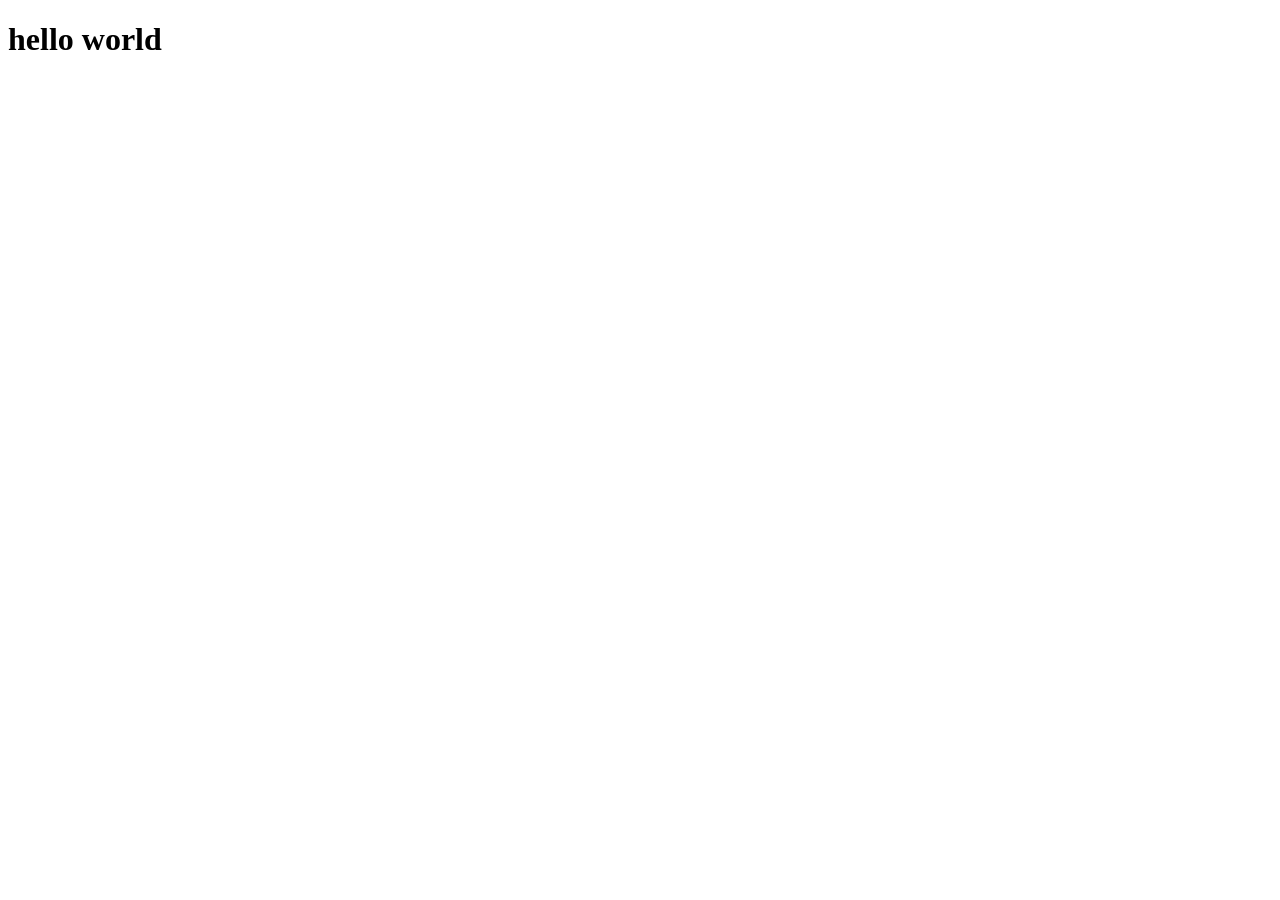
==== www/index.html @ a8ab587d "simple request parser" ====
<!DOCTYPE html>
<html lang="en">
<head>
    <meta charset="UTF-8">
    <meta http-equiv="X-UA-Compatible" content="IE=edge">
    <meta name="viewport" content="width=device-width, initial-scale=1.0">
    <title>Document</title>
</head>
<body>
    <h1>hello world</h1>
</body>
</html>
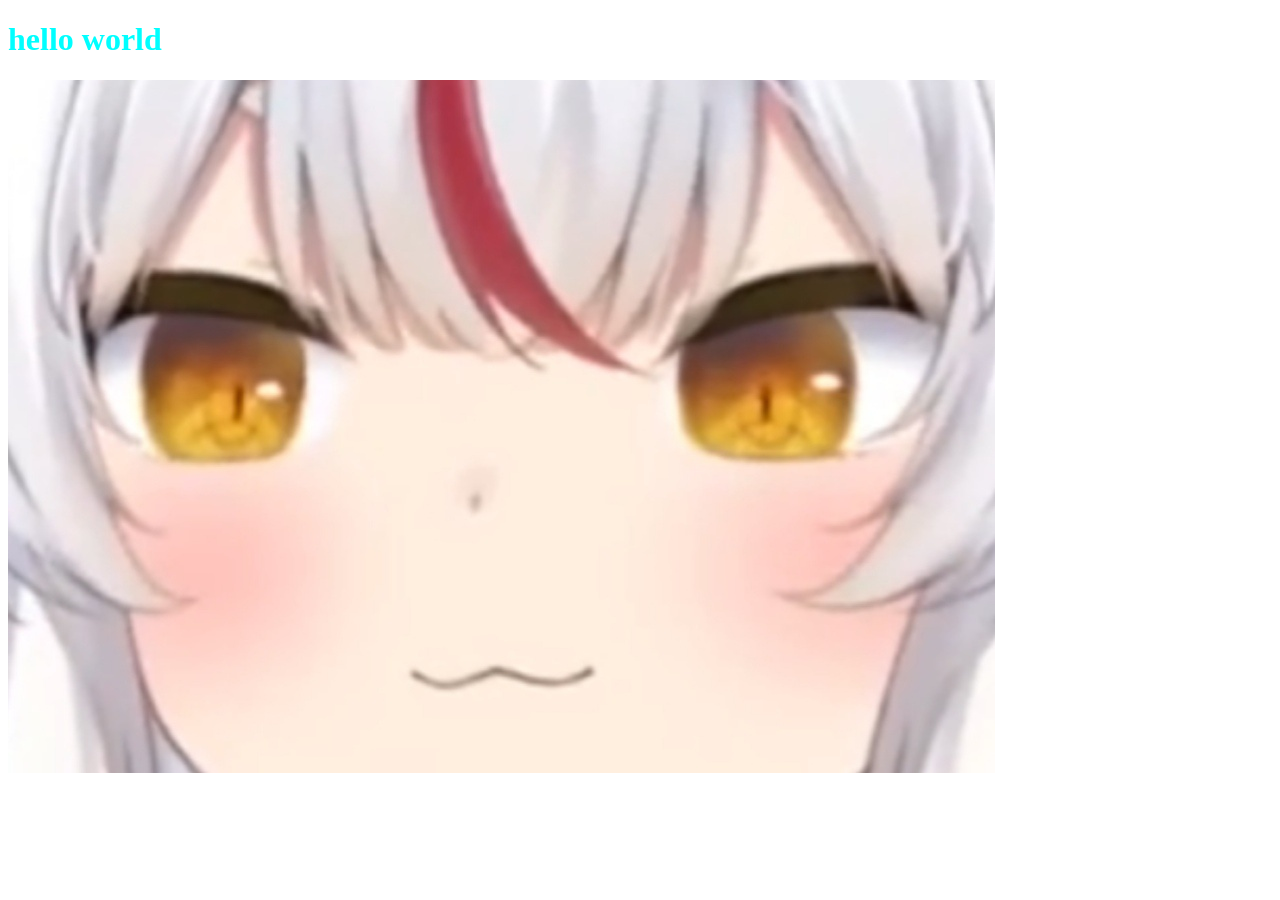
==== commit 47ff36e2: "simple respond" ====
--- a/www/index.html
+++ b/www/index.html
@@ -4,9 +4,11 @@
     <meta charset="UTF-8">
     <meta http-equiv="X-UA-Compatible" content="IE=edge">
     <meta name="viewport" content="width=device-width, initial-scale=1.0">
+    <link rel="stylesheet" href="style.css">
     <title>Document</title>
 </head>
 <body>
     <h1>hello world</h1>
+    <img src="awa.jpeg">
 </body>
 </html>
--- a/www/style.css
+++ b/www/style.css
@@ -0,0 +1,3 @@
+body{
+    color: aqua;
+}
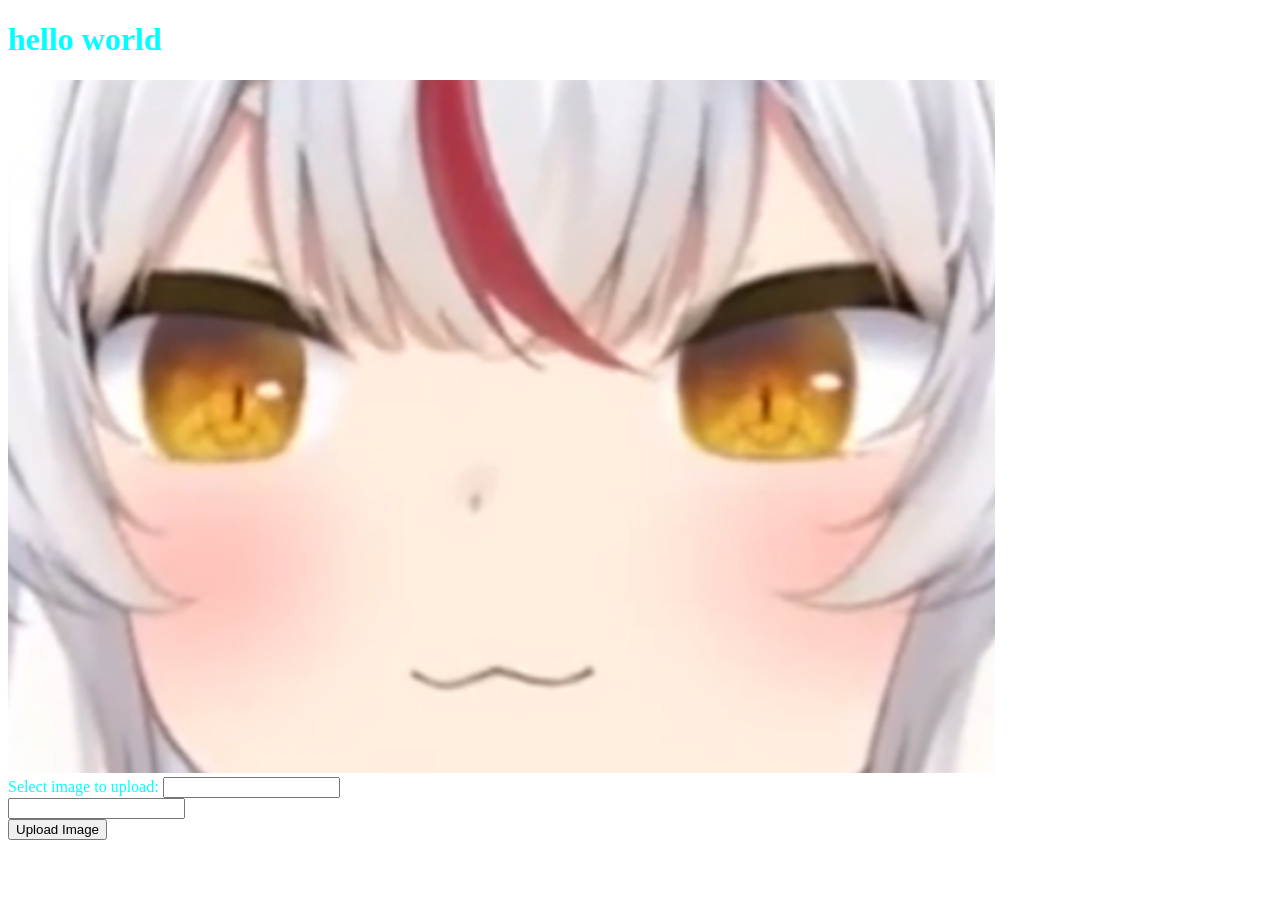
==== commit 50ca3f64: "minor changes :)" ====
--- a/www/index.html
+++ b/www/index.html
@@ -10,5 +10,11 @@
 <body>
     <h1>hello world</h1>
     <img src="awa.jpeg">
+    <form action="upload.php" method="post" enctype="multipart/form-data">
+        Select image to upload:
+        <input type="firstName" name="firstName" id="firstName"><br>
+        <input type="lastName" name="lastName" id="lastName"><br>
+        <input type="submit" value="Upload Image" name="submit">
+      </form>
 </body>
 </html>
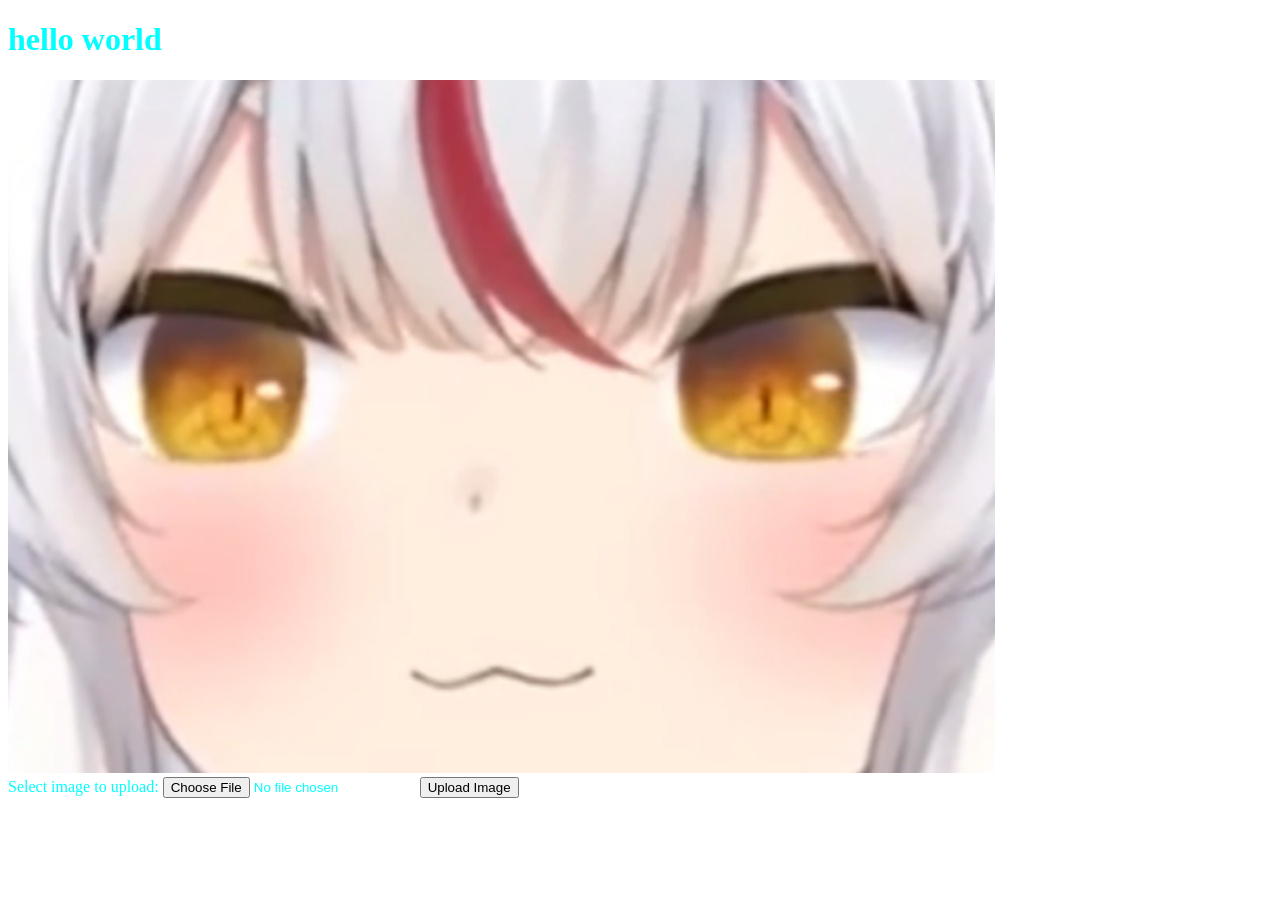
==== commit 8cb31ae2: "minor changes" ====
--- a/www/index.html
+++ b/www/index.html
@@ -11,10 +11,9 @@
     <h1>hello world</h1>
     <img src="awa.jpeg">
     <form action="upload.php" method="post" enctype="multipart/form-data">
-        Select image to upload:
-        <input type="firstName" name="firstName" id="firstName"><br>
-        <input type="lastName" name="lastName" id="lastName"><br>
-        <input type="submit" value="Upload Image" name="submit">
-      </form>
+      Select image to upload:
+      <input type="file" name="fileToUpload" id="fileToUpload">
+      <input type="submit" value="Upload Image" name="submit">
+    </form>
 </body>
 </html>
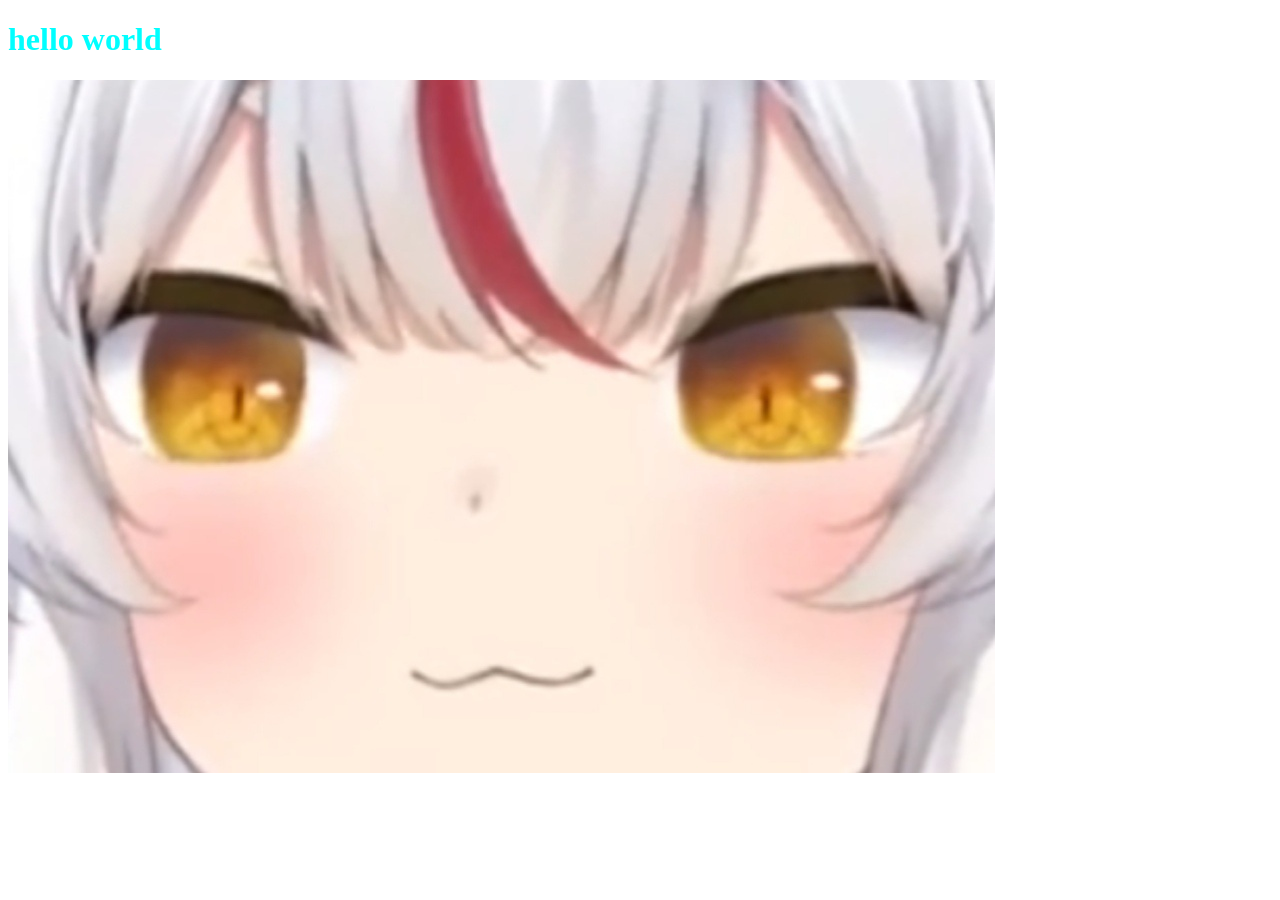
==== commit c7676379: "cgi_path|upload_store added to config" ====
--- a/www/index.html
+++ b/www/index.html
@@ -10,10 +10,5 @@
 <body>
     <h1>hello world</h1>
     <img src="awa.jpeg">
-    <form action="upload.php" method="post" enctype="multipart/form-data">
-      Select image to upload:
-      <input type="file" name="fileToUpload" id="fileToUpload">
-      <input type="submit" value="Upload Image" name="submit">
-    </form>
 </body>
 </html>
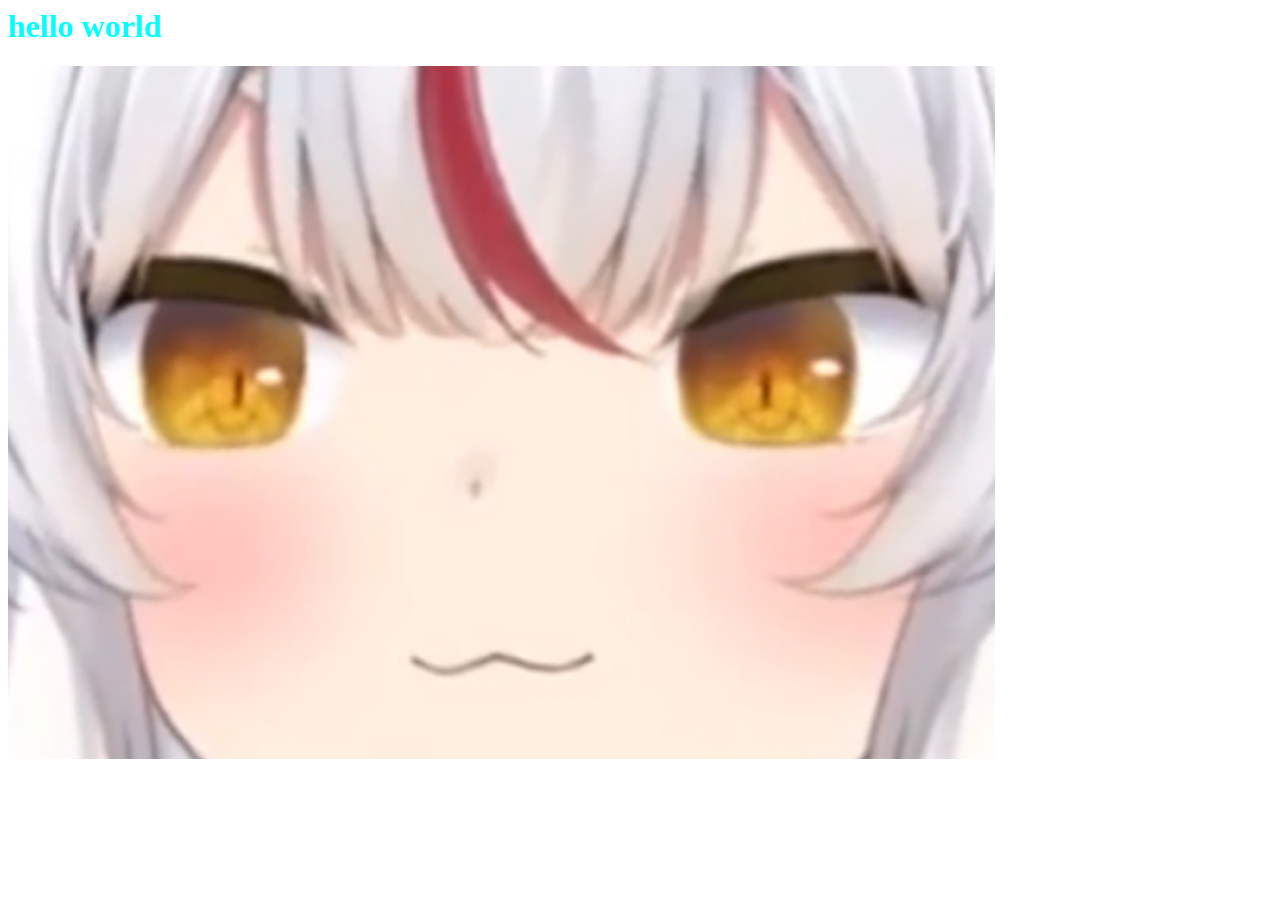
==== commit 2720a226: "fixed post with no file name and encoding chunked with a content length" ====
--- a/www/index.html
+++ b/www/index.html
@@ -1,4 +1,3 @@
-<!DOCTYPE html>
 <html lang="en">
 <head>
     <meta charset="UTF-8">
@@ -11,4 +10,6 @@
     <h1>hello world</h1>
     <img src="awa.jpeg">
 </body>
-</html>+</html>
+
+
